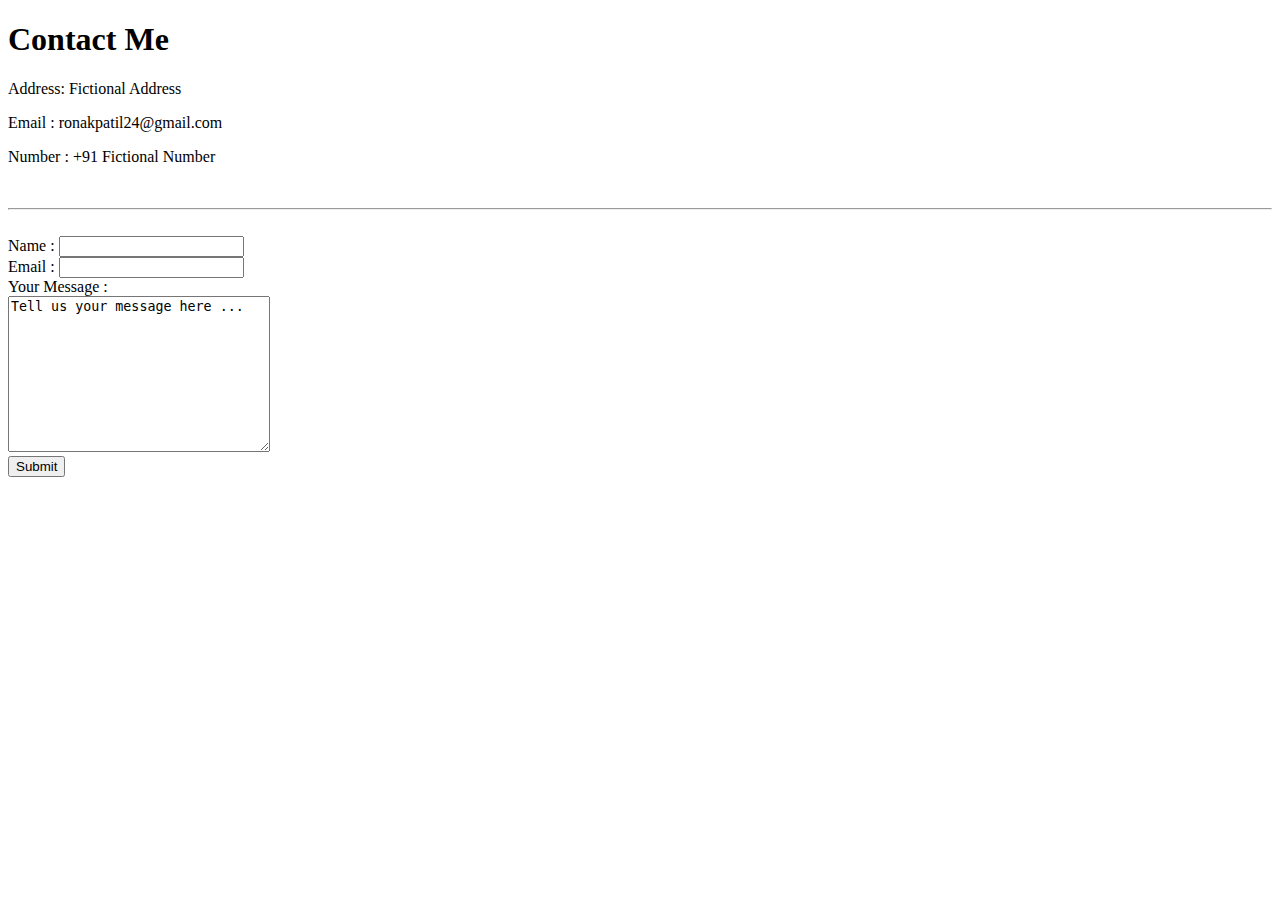
==== contact.html @ 5d4ba845 "Add initial HTML-Personal-Site changes" ====
<!DOCTYPE html>
<html lang="en">
<head>
    <meta charset="UTF-8">
    <meta http-equiv="X-UA-Compatible" content="IE=edge">
    <meta name="viewport" content="width=device-width, initial-scale=1.0">
    <title>Document</title>

    <!-- CSS -->
    <link rel="stylesheet" href="C:\Users\lenovo\OneDrive\Desktop\Practice\CSS\styles.css">
</head>
<body>
    <h1>Contact Me</h1>
    <p>Address: Fictional Address</p>
    <p>Email : ronakpatil24@gmail.com</p>
    <p>Number : +91 Fictional Number</p>
    <br>
    <hr>
    <br>
    <form action="mailto:ronakpatil124@gmail.com" method="post" enctype="text/plain">
        <label for="name">Name :</label>
        <input type="text" name="Name " id="name" >
        <br>
        <label for="email">Email :</label>
        <input type="email" name="Email " id="Email" ><br>
        <label for="message">Your Message :</label><br>
        <textarea name="Message " id="Message" cols="30" rows="10">Tell us your message here ...</textarea><br>
        <input type="submit">
    </form>
</body>
</html>
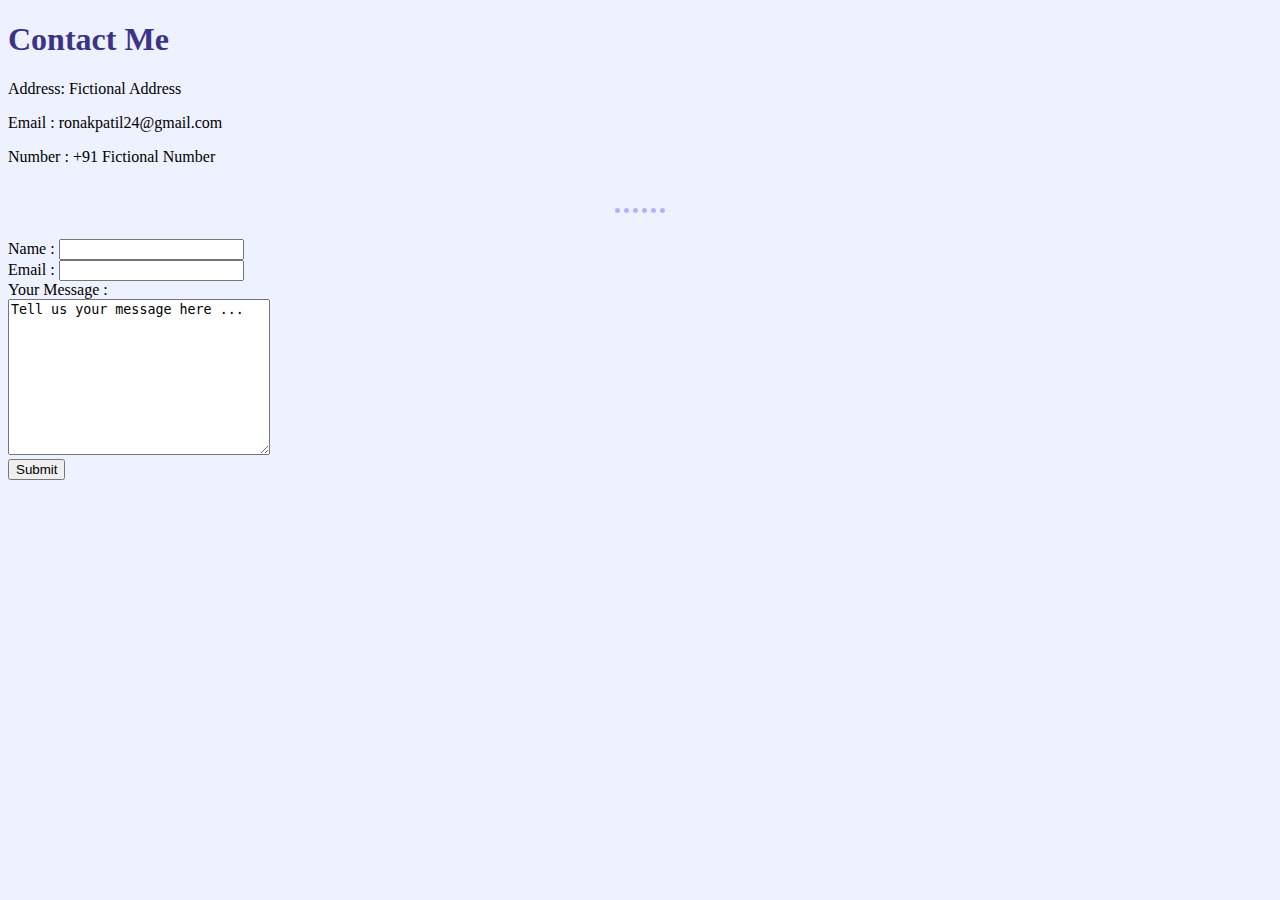
==== commit 2bf385b0: "Add Initial HTML-Personal-Site changes" ====
--- a/contact.html
+++ b/contact.html
@@ -7,7 +7,7 @@
     <title>Document</title>
 
     <!-- CSS -->
-    <link rel="stylesheet" href="C:\Users\lenovo\OneDrive\Desktop\Practice\CSS\styles.css">
+    <link rel="stylesheet" href="CSS\styles.css">
 </head>
 <body>
     <h1>Contact Me</h1>
@@ -28,4 +28,4 @@
         <input type="submit">
     </form>
 </body>
-</html>+</html>
